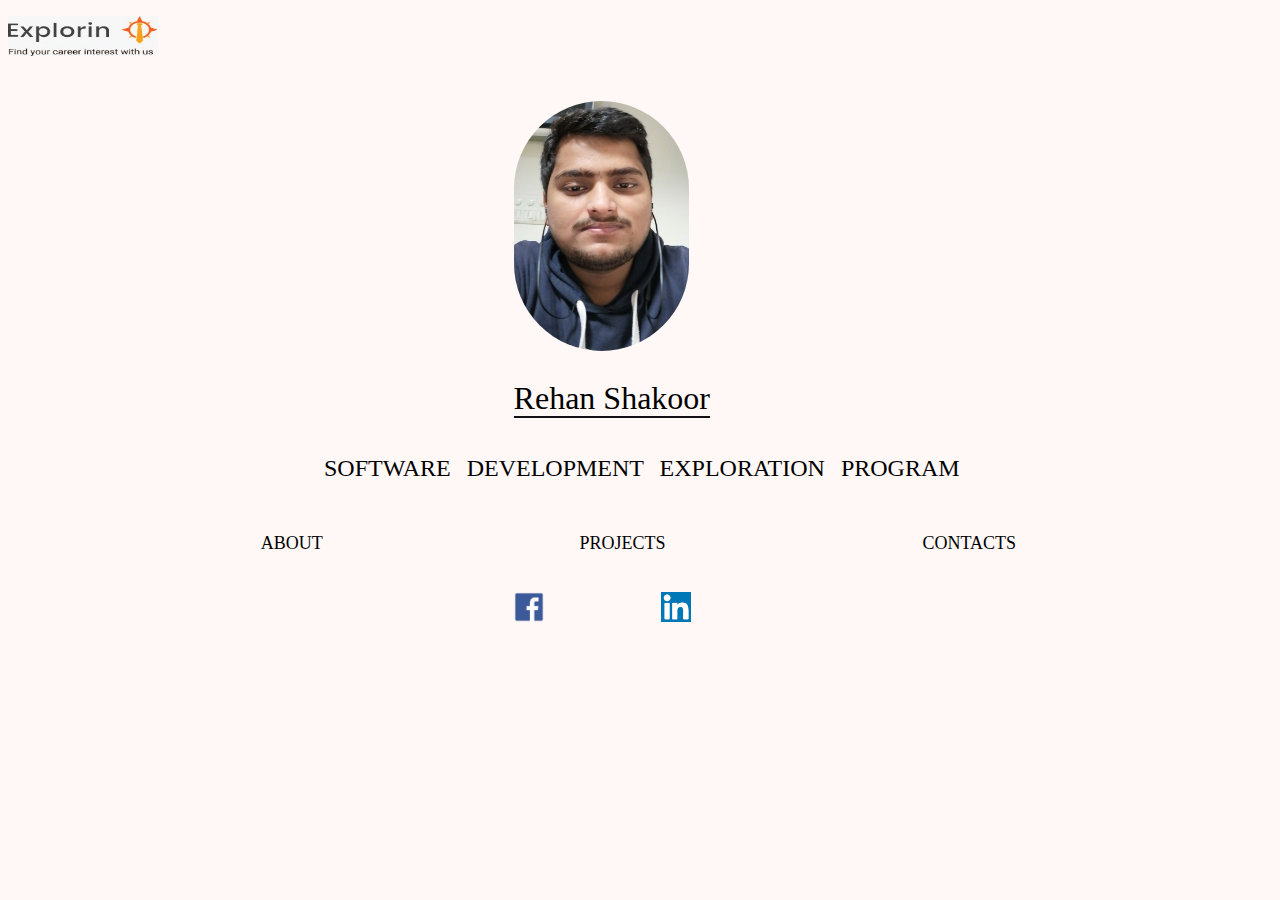
==== index.html @ ddbe0b09 "first" ====
<!DOCTYPE html>
<html>

<head>
<link rel="stylesheet" href="page1.css">
</head>

<body>
<p style="margin-left : 0%;"><img id="explogo" src="explogo.jpg" alt="explogo.png"></p>
<img id="MyPhoto" src="profilepic.jpeg"> 

<h1 id="name"><b style="border-bottom: 2px solid rgb(17, 17, 17); font-weight: 300;">Rehan Shakoor</b></h1>
<h2 id="sde">SOFTWARE  DEVELOPMENT EXPLORATION PROGRAM</h2>

<a class="space" href="page3.html" target="_blank" >ABOUT</a>
<a class="space" href="page2.html" target="_blank">PROJECTS</a>
<a class="space" href="page4.html" target="_blank">CONTACTS</a>


<p style="margin-top : 3%;">
<a id="logo1" href="https://www.facebook.com/rehan.shakoor.5688" target="_blank">
    <img id="fblogo" src="fblogo.png" alt="fblogo.png"></a>
    
<a id="logo2" href="https://www.linkedin.com/in/rehan-shakoor-1311941a0" target="_blank">
    <img id="lilogo" src="linkedinlogo.jpg" alt="linkedinlogo.png"></a> 
</p>     
    
</body>
</html>
---- page1.css ----
body 
{
 background-color: #FFF8F7;
}
h2
{
 color: Gold;
}
p
{
 color: White;
}
#MyPhoto
{
 margin-top: 25px;
 margin-left: 40%;
 height:250px;
 width:175px;
 border-radius: 100px;
}
#fblogo
{
 height:30px;
 width:30px;
}
#lilogo
{
 height:30px;
 width:30px;
 margin-left: 2%
}
table, td, th 
{
 border: 1px solid White;
 color: White;
}

table 
{
 width: 100%;
 border-collapse: collapse;
}
#name{
 font-weight: 300;   
 font-family: 'Roboto';
 margin-top : 2%;    
 margin-left : 40%;

}
#sde{
 font-weight: 300;  
 font-family: 'Roboto';   
 word-spacing: 10px;
 margin-top : 3%;
 margin-left : 25%;
 margin-bottom: 4%;
 color :rgb(0, 0, 0)
}

.space{
 color : rgb(0, 0, 0);
 margin-left : 20%; 
 font-size :large;
 text-decoration: none;
}
#lilogo
{
 height:30px;
 width:30px;
 margin-left: 2%
}
#fblogo
{
 height:30px;
 width:30px;
}
#logo1{   
 margin-left : 40%;
}
#logo2{   
 margin-left : 7%;
}   
#explogo{
    height :40px;
    width: 150px;
}
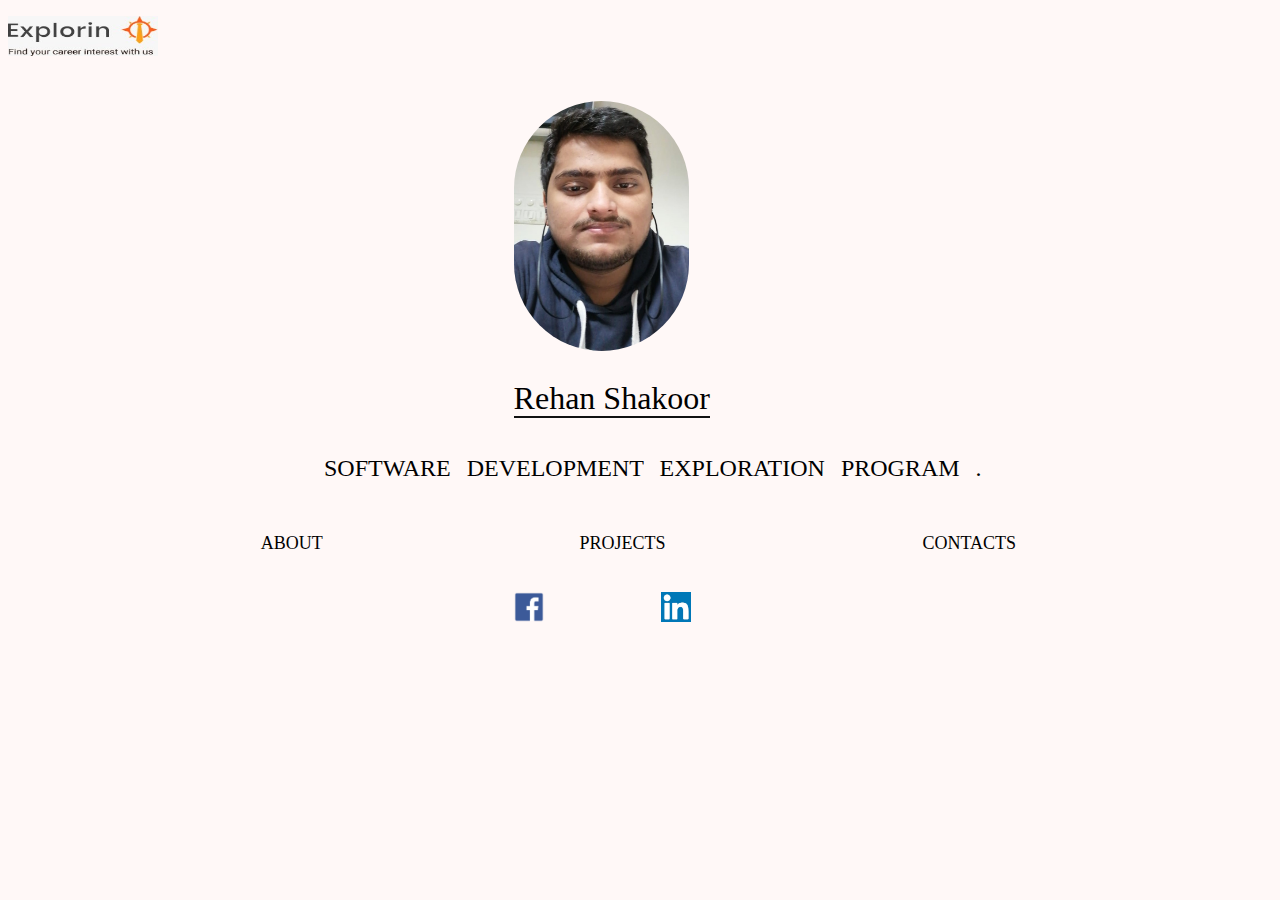
==== commit 5096c0a8: "Update index.html" ====
--- a/index.html
+++ b/index.html
@@ -10,7 +10,7 @@
 <img id="MyPhoto" src="profilepic.jpeg"> 
 
 <h1 id="name"><b style="border-bottom: 2px solid rgb(17, 17, 17); font-weight: 300;">Rehan Shakoor</b></h1>
-<h2 id="sde">SOFTWARE  DEVELOPMENT EXPLORATION PROGRAM</h2>
+<h2 id="sde">SOFTWARE  DEVELOPMENT EXPLORATION PROGRAM .</h2>
 
 <a class="space" href="page3.html" target="_blank" >ABOUT</a>
 <a class="space" href="page2.html" target="_blank">PROJECTS</a>
@@ -26,4 +26,4 @@
 </p>     
     
 </body>
-</html>+</html>
